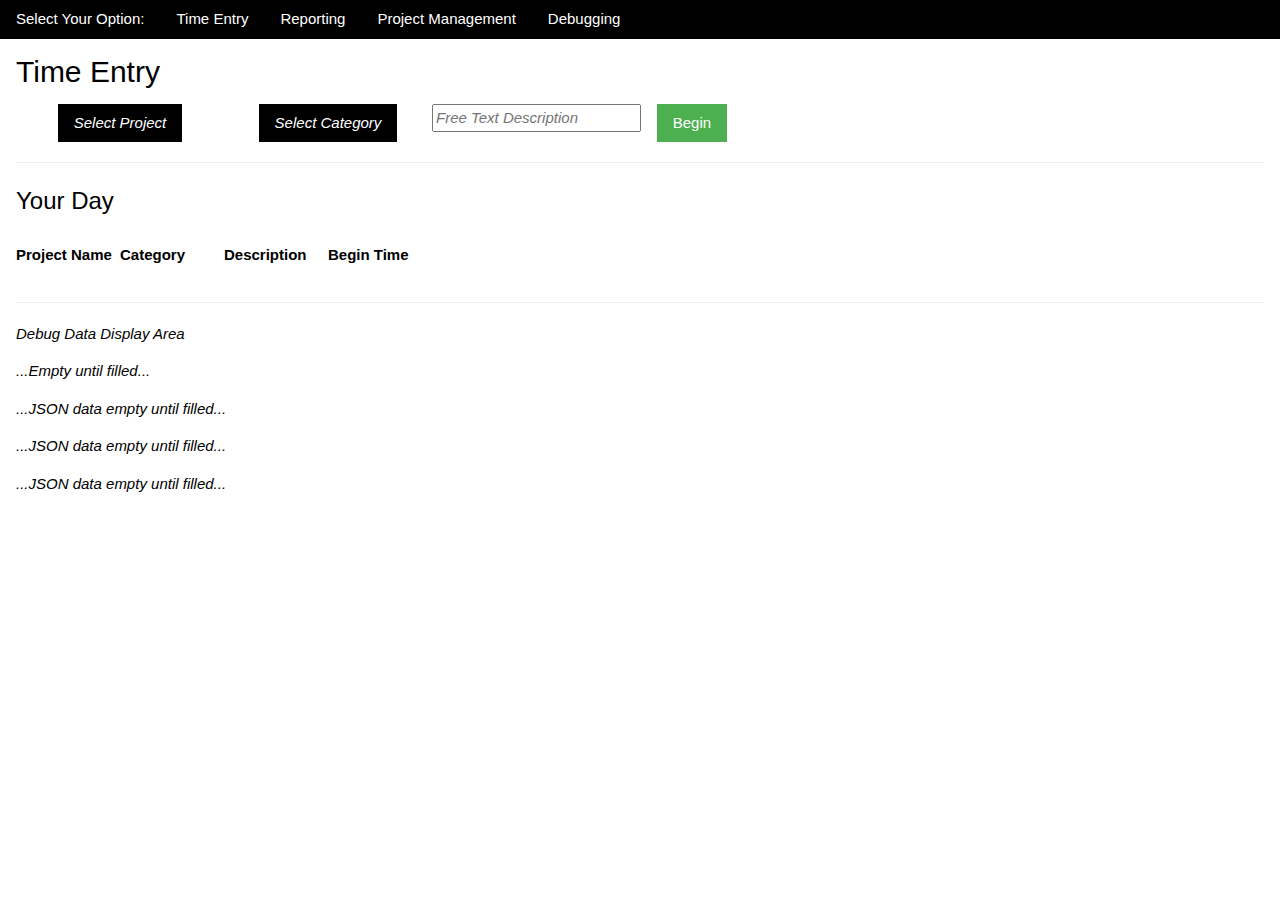
==== index.html @ d6f1e5aa "Playing with form for Time Entry" ====
<!doctype html>
<html>

<head>
    <title>Time Tracker</title>
    <link rel="stylesheet" href="https://www.w3schools.com/w3css/4/w3.css">
    <style>
        .split {
            height: 100%;
            width: 50%;
            position: fixed;
            z-index: -1;
            overflow-x: hidden;
        }

        .left {
            left: 0;
        }

        .right {
            right: 0;
        }
    </style>
    <script src="categories.js"></script>
    <script src="projects.js"></script>
    <script src="reporting.js"></script>
    <script src="testdata.js"></script>
    <script src="timeentry.js"></script>
    <script src="timetracker.js"></script>
    <script src="utils.js"></script>
    <script src="utils_storage.js"></script>
</head>

<body onload="tt_performLoadOperations()">

    <div class="w3-bar w3-black">
        <span class="w3-bar-item">Select Your Option:</span>
        <button class="w3-bar-item w3-button js_tab js_tab_trunk" onclick="tt_selectView('tt_timeEntryTab');">Time
            Entry</button>
        <button class="w3-bar-item w3-button js_tab js_tab_trunk"
            onclick="tt_selectView('tt_reportTab');">Reporting</button>
        <!-- <button class="w3-bar-item w3-button js_tab js_tab_trunk"
            onclick="tt_selectView('tt_manageProjectsTab');">Manage
            Projects</button>
        <button class="w3-bar-item w3-button js_tab js_tab_trunk"
            onclick="tt_selectView('tt_manageCategoriesTab');">Manage
            Categories</button> -->
        <button class="w3-bar-item w3-button js_tab js_tab_trunk"
            onclick="tt_selectView('tt_manageProjectsAndCategoriesTab');">Project Management</button>
        <button class="w3-bar-item w3-button js_tab js_tab_trunk"
            onclick="tt_selectView('tt_testDataTab');">Debugging</button>
    </div>

    <!--
    Tab Entry Divisions
    -->

    <!-- Time Entry Tab -->
    <div id="tt_timeEntryTab" class="w3-container js_view" style="display:none">
        <h2>Time Entry</h2>
        <div class="w3-row">
            <!-- onsubmit return false keeps the page from reloading -->
            <form onsubmit="onButtonClick_time_startProject();return false;">
                <div class="w3-col m2 w3-center">
                    <div class="w3-dropdown-hover">
                        <button id="time_selectProjectButton" class="w3-button w3-black" value="[unset]"><i>Select
                            Project</i></button>
                        <div id="time_selectProjectDropdown" class="w3-dropdown-content w3-bar-block w3-border">
                        </div>
                    </div>
                </div>
                <div class="w3-col m2 w3-center">
                    <div class="w3-dropdown-hover">
                        <button id="time_selectCategoryButton" class="w3-button w3-black" value="[unset]"><i>Select
                            Category</i></button>
                        <div id="time_selectCategoryDropdown" class="w3-dropdown-content w3-bar-block w3-border">
                        </div>
                    </div>
                </div>
                <div class="w3-col m2 w3-center">
                    <input type="text" id="time_projectDescription" placeholder="Free Text Description"
                        style="font-style:italic">
                </div>
                <div class="w3-col m1 w3-center">
                    <!-- <input type="submit" class="w3-green" value="Begin"> -->
                    <!-- <button id="time_startProjectButton" onclick="onButtonClick_time_startProject()"
                    class="w3-button w3-green">Begin</button> -->
                    <button id="time_startProjectButton" class="w3-button w3-green">Begin</button>
                </div>
            </form>
        </div>

        <hr>

        <h3>Your Day</h3>
        <div id="time_projectDisplayArea">
            <div class="w3-row">
                <div class="w3-col m1 w3-left">
                    <p style="font-weight:bold">Project Name</p>
                </div>
                <div class="w3-col m1 w3-left">
                    <p style="font-weight:bold">Category</p>
                </div>
                <div class="w3-col m1 w3-left">
                    <p style="font-weight:bold">Description</p>
                </div>
                <div class="w3-col m2 w3-left">
                    <p style="font-weight:bold">Begin Time</p>
                </div>
            </div>
        </div>

        <div class="tt_debugDisplay" style="display:none">
            <hr>

            <p><i>Debug Data Display Area</i></p>
            <p id="time_debugDisplay"><i>...Empty until filled...</i></p>
            <p id="time_debugDisplayProjectJson"><i>...JSON data empty until filled...</i></p>
            <p id="time_debugDisplayCategoryJson"><i>...JSON data empty until filled...</i></p>
            <p id="time_debugDisplayTimeEntryJson"><i>...JSON data empty until filled...</i></p>
        </div>

    </div>

    <!-- Reporting Tab -->
    <div id="tt_reportTab" class="w3-container js_view" style="display:none">
        <h2>Daily Entries</h2>
        <div id="report_dailyTimeEntryDisplayArea">
            <div class="w3-row">
                <div class="w3-col m1 w3-left">
                    <p style="font-weight:bold">Project Name</p>
                </div>
                <div class="w3-col m1 w3-left">
                    <p style="font-weight:bold">Category</p>
                </div>
                <div class="w3-col m1 w3-left">
                    <p style="font-weight:bold">Description</p>
                </div>
                <div class="w3-col m2 w3-left">
                    <p style="font-weight:bold">Begin Time</p>
                </div>
            </div>
        </div>

        <h2>Weekly Totals</h2>
        <div id="report_weeklyTotalsDisplayArea">
            <div class="w3-row">
                <div class="w3-col m2 w3-left">
                    <p style="font-weight:bold">Project Name</p>
                </div>
                <div class="w3-col m2 w3-left">
                    <p style="font-weight:bold">Category</p>
                </div>
                <div class="w3-col s1 w3-left">
                    <p style="font-weight:bold">Mon</p>
                </div>
                <div class="w3-col s1 w3-left">
                    <p style="font-weight:bold">Tue</p>
                </div>
                <div class="w3-col s1 w3-left">
                    <p style="font-weight:bold">Wed</p>
                </div>
                <div class="w3-col s1 w3-left">
                    <p style="font-weight:bold">Thu</p>
                </div>
                <div class="w3-col s1 w3-left">
                    <p style="font-weight:bold">Fri</p>
                </div>
                <div class="w3-col s1 w3-left">
                    <p style="font-weight:bold">Sat</p>
                </div>
                <div class="w3-col s1 w3-left">
                    <p style="font-weight:bold">Sun</p>
                </div>
            </div>
        </div>

        <hr>

        <h2>Weekly Report</h2>
        <div>
            <form onsubmit="onButtonClick_report_DisplayWeeklyDataForSelectedDate();return false;">
                Pick a day: <input type="date" id="report_daySelection">
                <input type="submit" value="Calculate">
            </form>
            <br>
            <div>
                Showing weekly report for: <i id="report_firstDayOfWeekReport">first of week</i> -- <i
                    id="report_lastDayOfWeekReport">last of week</i><b id="report_noTimeData" hidden="true"> :: No time
                    data available</b>
            </div>
        </div>
        <div id="report_weeklyReportDisplayArea">
            <div class="w3-row">
                <div class="w3-col m2 w3-left">
                    <p style="font-weight:bold">Project Name</p>
                </div>
                <div class="w3-col m2 w3-left">
                    <p style="font-weight:bold">Category</p>
                </div>
                <div class="w3-col s1 w3-left">
                    <p style="font-weight:bold">Mon</p>
                </div>
                <div class="w3-col s1 w3-left">
                    <p style="font-weight:bold">Tue</p>
                </div>
                <div class="w3-col s1 w3-left">
                    <p style="font-weight:bold">Wed</p>
                </div>
                <div class="w3-col s1 w3-left">
                    <p style="font-weight:bold">Thu</p>
                </div>
                <div class="w3-col s1 w3-left">
                    <p style="font-weight:bold">Fri</p>
                </div>
                <div class="w3-col s1 w3-left">
                    <p style="font-weight:bold">Sat</p>
                </div>
                <div class="w3-col s1 w3-left">
                    <p style="font-weight:bold">Sun</p>
                </div>
            </div>
        </div>

        <div class="tt_debugDisplay" style="display:none">
            <hr>

            <p><i>Debug Data Display Area</i></p>
            <p id="report_debugDisplay"><i>...Empty until filled...</i></p>
            <p id="report_debugDisplayProjectJson"><i>...JSON data empty until filled...</i></p>
            <p id="report_debugDisplayCategoryJson"><i>...JSON data empty until filled...</i></p>
            <p id="report_debugDisplayTimeDataJson"><i>...JSON data empty until filled...</i></p>
        </div>

    </div>

    <!-- Manage Projects & Categories Tab -->
    <div id="tt_manageProjectsAndCategoriesTab" class="w3-container js_view" style="display:none">
        <div class="w3-container split left">
            <h2>Manage Projects</h2>
            <div class="w3-row">
                <!-- onsubmit return false keeps the page from reloading -->
                <form onsubmit="onButtonClick_proj_addNewProject();return false;">
                    <div class="w3-col m3 w3-center">
                        <input type="text" id="proj_newProjectName" placeholder="Project Name"
                            style="font-style:italic">
                    </div>
                    <div class="w3-col m3 w3-center">
                        <input type="text" id="proj_newProjectId" placeholder="Project Id" style="font-style:italic">
                    </div>
                    <div class="w3-col m1 w3-center">
                        <input type="submit" value="Create">
                    </div>
                </form>
            </div>

            <hr>

            <h3>Current Projects</h3>
            <div id="proj_projectDisplayArea">
                <div class="w3-row">
                    <div class="w3-col m3 w3-left">
                        <p style="font-weight:bold">Project Name</p>
                    </div>
                    <div class="w3-col m3 w3-left">
                        <p style="font-weight:bold">Project Identifier</p>
                    </div>
                </div>
            </div>

            <hr>

            <div class="tt_debugDisplay" style="display:none">
                <p><i>Debug Data Display Area</i></p>
                <p id="proj_debugDisplay"><i>...Empty until filled...</i></p>
                <p id="proj_debugDisplayJson"><i>...JSON data empty until filled...</i></p>
            </div>

        </div>

        <!-- Manage Categories Tab -->
        <div class="split right">
            <h2>Manage Categories</h2>
            <div class="w3-row">
                <!-- onsubmit return false keeps the page from reloading -->
                <form onsubmit="onButtonClick_cat_addNewCategory();return false;">
                    <div class="w3-col m3 w3-center">
                        <input type="text" id="cat_newCategory" placeholder="Category" style="font-style:italic">
                    </div>
                    <div class="w3-col m1 w3-center">
                        <input type="submit" value="Create">
                    </div>
                </form>
            </div>

            <hr>

            <h3>Current Categories</h3>
            <div id="cat_categoryDisplayArea">
                <div class="w3-row">
                    <div class="w3-col m3 w3-left">
                        <p style="font-weight:bold">Category</p>
                    </div>
                </div>
            </div>

            <hr>

            <div class="tt_debugDisplay" style="display:none">
                <p>Debug Data Display Area</p>
                <p id="cat_debugDisplay"><i>...Empty until filled...</i></p>
                <p id="cat_debugDisplayJson"><i>...JSON data empty until filled...</i></p>
            </div>

        </div>
    </div>

    <!-- Test Data & Debugging Tab -->
    <div id="tt_testDataTab" class="w3-container js_view" style="display:none">
        <h2>Manage Test Data</h2>
        <div><b>Warning:: </b><button onclick="onButtonClick_testdata_clearLocalStorage()">Clear Local
                Storage</button><b> ::
                Warning</b>
        </div>

        <hr>

        <div><b>Gimme a set of that sweet NI project/category/time entry data!!! --->> </b><button
                onclick="onButtonClick_testdata_gimmeNITestData()">NI Test Data</button><b>
                <<-- Note: this will clear all data and add fake NI data</b> </div> <hr>

                    <p><i>Note: Inserting without clearning data can double up on items. Your call...</i></p>
                    <button onclick="onButtonClick_testdata_insertTestProjectData()">Insert Test Project Data</button>
                    <p id="test_testProjectData"></p>

                    <hr>

                    <button onclick="onButtonClick_testdata_insertTestCategoryData()">Insert Test Category Data</button>
                    <p id="test_testCategoryData"></p>

                    <hr>

                    <button onclick="onButtonClick_testdata_insertTestTimeEntryData()">Insert Test Time Entries</button>
                    <p id="test_testTimeEntrytData"></p>

                    <hr>

                    <button onclick="onButtonClick_testData_enableDebugAreas()">Enable Debug Displays</button>
                    <div class="tt_debugDisplay" style="display:none">
                        <h3>Debugging: Data Inserted (as JSON string)</h3>
                        <p id="test_dataInsertedToLocalStorage"><i>...Empty until filled...</i></p>
                    </div>

        </div>

        <!-- Jump start by selecting a tab -->
        <script>tt_selectView("tt_timeEntryTab");</script>
        <script>onButtonClick_testData_enableDebugAreas();</script>
</body>

</html>
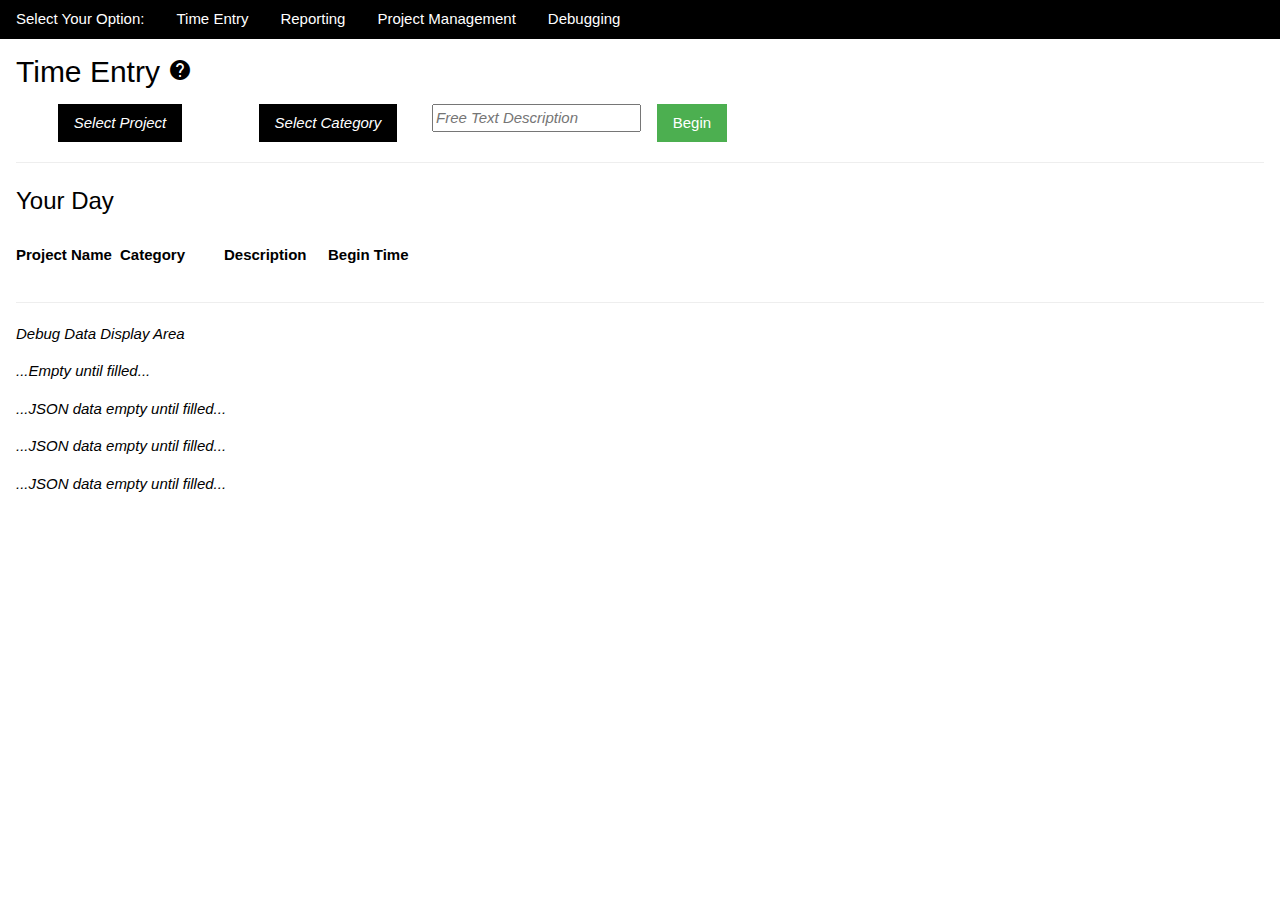
==== commit 1d19721a: "Adding basic help" ====
--- a/index.html
+++ b/index.html
@@ -4,24 +4,10 @@
 <head>
     <title>Time Tracker</title>
     <link rel="stylesheet" href="https://www.w3schools.com/w3css/4/w3.css">
-    <style>
-        .split {
-            height: 100%;
-            width: 50%;
-            position: fixed;
-            z-index: -1;
-            overflow-x: hidden;
-        }
-
-        .left {
-            left: 0;
-        }
-
-        .right {
-            right: 0;
-        }
-    </style>
+    <link rel="stylesheet" href="https://fonts.googleapis.com/icon?family=Material+Icons">
+    <link rel="stylesheet" type="text/css" href="timetracker.css">
     <script src="categories.js"></script>
+    <script src="help.js"></script>
     <script src="projects.js"></script>
     <script src="reporting.js"></script>
     <script src="testdata.js"></script>
@@ -57,14 +43,14 @@
 
     <!-- Time Entry Tab -->
     <div id="tt_timeEntryTab" class="w3-container js_view" style="display:none">
-        <h2>Time Entry</h2>
+        <h2>Time Entry <div class="material-icons popup" onclick="onIconClick_time_timeEntryHelp()">help</div></h2>
         <div class="w3-row">
             <!-- onsubmit return false keeps the page from reloading -->
             <form onsubmit="onButtonClick_time_startProject();return false;">
                 <div class="w3-col m2 w3-center">
                     <div class="w3-dropdown-hover">
                         <button id="time_selectProjectButton" class="w3-button w3-black" value="[unset]"><i>Select
-                            Project</i></button>
+                                Project</i></button>
                         <div id="time_selectProjectDropdown" class="w3-dropdown-content w3-bar-block w3-border">
                         </div>
                     </div>
@@ -72,7 +58,7 @@
                 <div class="w3-col m2 w3-center">
                     <div class="w3-dropdown-hover">
                         <button id="time_selectCategoryButton" class="w3-button w3-black" value="[unset]"><i>Select
-                            Category</i></button>
+                                Category</i></button>
                         <div id="time_selectCategoryDropdown" class="w3-dropdown-content w3-bar-block w3-border">
                         </div>
                     </div>
@@ -124,25 +110,24 @@
 
     <!-- Reporting Tab -->
     <div id="tt_reportTab" class="w3-container js_view" style="display:none">
-        <h2>Daily Entries</h2>
+        <h2>Current Day Totals</h2>
         <div id="report_dailyTimeEntryDisplayArea">
             <div class="w3-row">
-                <div class="w3-col m1 w3-left">
+                <div class="w3-col m2 w3-left">
                     <p style="font-weight:bold">Project Name</p>
                 </div>
-                <div class="w3-col m1 w3-left">
+                <div class="w3-col m2 w3-left">
                     <p style="font-weight:bold">Category</p>
                 </div>
-                <div class="w3-col m1 w3-left">
-                    <p style="font-weight:bold">Description</p>
-                </div>
-                <div class="w3-col m2 w3-left">
-                    <p style="font-weight:bold">Begin Time</p>
-                </div>
-            </div>
-        </div>
-
-        <h2>Weekly Totals</h2>
+                <div class="w3-col s1 w3-left">
+                    <p style="font-weight:bold">Today</p>
+                </div>
+            </div>
+        </div>
+
+        <hr>
+
+        <h2>Current Week Totals</h2>
         <div id="report_weeklyTotalsDisplayArea">
             <div class="w3-row">
                 <div class="w3-col m2 w3-left">
@@ -177,7 +162,7 @@
 
         <hr>
 
-        <h2>Weekly Report</h2>
+        <h2>Select-a-Week Report <div class="material-icons popup" onclick="onIconClick_report_SelectAWeekHelp()">help</div></h2>
         <div>
             <form onsubmit="onButtonClick_report_DisplayWeeklyDataForSelectedDate();return false;">
                 Pick a day: <input type="date" id="report_daySelection">
@@ -186,7 +171,8 @@
             <br>
             <div>
                 Showing weekly report for: <i id="report_firstDayOfWeekReport">first of week</i> -- <i
-                    id="report_lastDayOfWeekReport">last of week</i><b id="report_noTimeData" hidden="true"> :: No time
+                    id="report_lastDayOfWeekReport">last of week</i><b id="report_noTimeData" hidden="true"> :: No
+                    time
                     data available</b>
             </div>
         </div>
@@ -237,7 +223,7 @@
     <!-- Manage Projects & Categories Tab -->
     <div id="tt_manageProjectsAndCategoriesTab" class="w3-container js_view" style="display:none">
         <div class="w3-container split left">
-            <h2>Manage Projects</h2>
+            <h2>Manage Projects <div class="material-icons popup" onclick="onIconClick_proj_ManageProjectsHelp()">help</div></h2>
             <div class="w3-row">
                 <!-- onsubmit return false keeps the page from reloading -->
                 <form onsubmit="onButtonClick_proj_addNewProject();return false;">
@@ -280,7 +266,7 @@
 
         <!-- Manage Categories Tab -->
         <div class="split right">
-            <h2>Manage Categories</h2>
+            <h2>Manage Categories <div class="material-icons popup" onclick="onIconClick_cat_ManageCategoriesHelp()">help</div></h2>
             <div class="w3-row">
                 <!-- onsubmit return false keeps the page from reloading -->
                 <form onsubmit="onButtonClick_cat_addNewCategory();return false;">
@@ -317,7 +303,7 @@
 
     <!-- Test Data & Debugging Tab -->
     <div id="tt_testDataTab" class="w3-container js_view" style="display:none">
-        <h2>Manage Test Data</h2>
+        <h2>Manage Test Data <div class="material-icons popup" onclick="onIconClick_testdata_PageHelp()">help</div></h2>
         <div><b>Warning:: </b><button onclick="onButtonClick_testdata_clearLocalStorage()">Clear Local
                 Storage</button><b> ::
                 Warning</b>
@@ -330,17 +316,20 @@
                 <<-- Note: this will clear all data and add fake NI data</b> </div> <hr>
 
                     <p><i>Note: Inserting without clearning data can double up on items. Your call...</i></p>
-                    <button onclick="onButtonClick_testdata_insertTestProjectData()">Insert Test Project Data</button>
+                    <button onclick="onButtonClick_testdata_insertTestProjectData()">Insert Test Project
+                        Data</button>
                     <p id="test_testProjectData"></p>
 
                     <hr>
 
-                    <button onclick="onButtonClick_testdata_insertTestCategoryData()">Insert Test Category Data</button>
+                    <button onclick="onButtonClick_testdata_insertTestCategoryData()">Insert Test Category
+                        Data</button>
                     <p id="test_testCategoryData"></p>
 
                     <hr>
 
-                    <button onclick="onButtonClick_testdata_insertTestTimeEntryData()">Insert Test Time Entries</button>
+                    <button onclick="onButtonClick_testdata_insertTestTimeEntryData()">Insert Test Time
+                        Entries</button>
                     <p id="test_testTimeEntrytData"></p>
 
                     <hr>
--- a/timetracker.css
+++ b/timetracker.css
@@ -0,0 +1,70 @@
+/* Page splitting for Project and Category management page */
+
+.split {
+    height: 100%;
+    width: 50%;
+    position: fixed;
+    z-index: -1;
+    overflow-x: hidden;
+}
+
+.left {
+    left: 0;
+}
+
+.right {
+    right: 0;
+}
+
+/* DEV NOTE: UNUSED -> Popup container */
+.popup {
+    position: relative;
+    display: inline-block;
+    cursor: pointer;
+  }
+  
+  /* The actual popup (appears on top) */
+  .popup .popuptext {
+    visibility: hidden;
+    width: 160px;
+    background-color: #555;
+    color: #fff;
+    text-align: center;
+    border-radius: 6px;
+    padding: 8px 0;
+    position: absolute;
+    z-index: 1;
+    bottom: 125%;
+    left: 50%;
+    margin-left: -80px;
+  }
+  
+  /* Popup arrow */
+  .popup .popuptext::after {
+    content: "";
+    position: absolute;
+    top: 100%;
+    left: 50%;
+    margin-left: -5px;
+    border-width: 5px;
+    border-style: solid;
+    border-color: #555 transparent transparent transparent;
+  }
+  
+  /* Toggle this class when clicking on the popup container (hide and show the popup) */
+  .popup .show {
+    visibility: visible;
+    -webkit-animation: fadeIn 1s;
+    animation: fadeIn 1s
+  }
+  
+  /* Add animation (fade in the popup) */
+  @-webkit-keyframes fadeIn {
+    from {opacity: 0;}
+    to {opacity: 1;}
+  }
+  
+  @keyframes fadeIn {
+    from {opacity: 0;}
+    to {opacity:1 ;}
+  }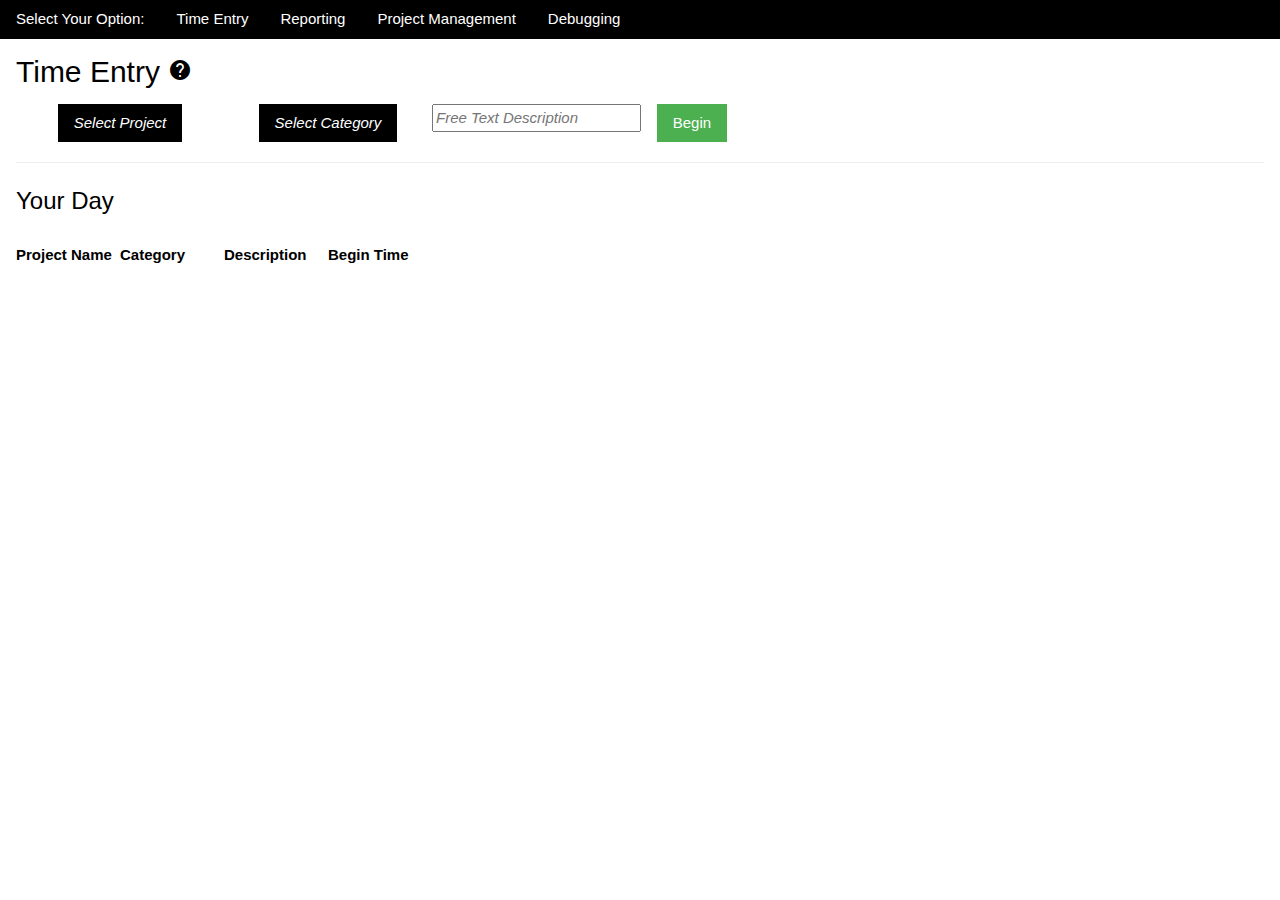
==== commit 982614b4: "Removing automatic view debugging call" ====
--- a/index.html
+++ b/index.html
@@ -11,6 +11,7 @@
     <script src="projects.js"></script>
     <script src="reporting.js"></script>
     <script src="testdata.js"></script>
+    <script src="testdata_vars.js"></script>
     <script src="timeentry.js"></script>
     <script src="timetracker.js"></script>
     <script src="utils.js"></script>
@@ -344,7 +345,7 @@
 
         <!-- Jump start by selecting a tab -->
         <script>tt_selectView("tt_timeEntryTab");</script>
-        <script>onButtonClick_testData_enableDebugAreas();</script>
+        <!-- <script>onButtonClick_testData_enableDebugAreas();</script> -->
 </body>
 
 </html>